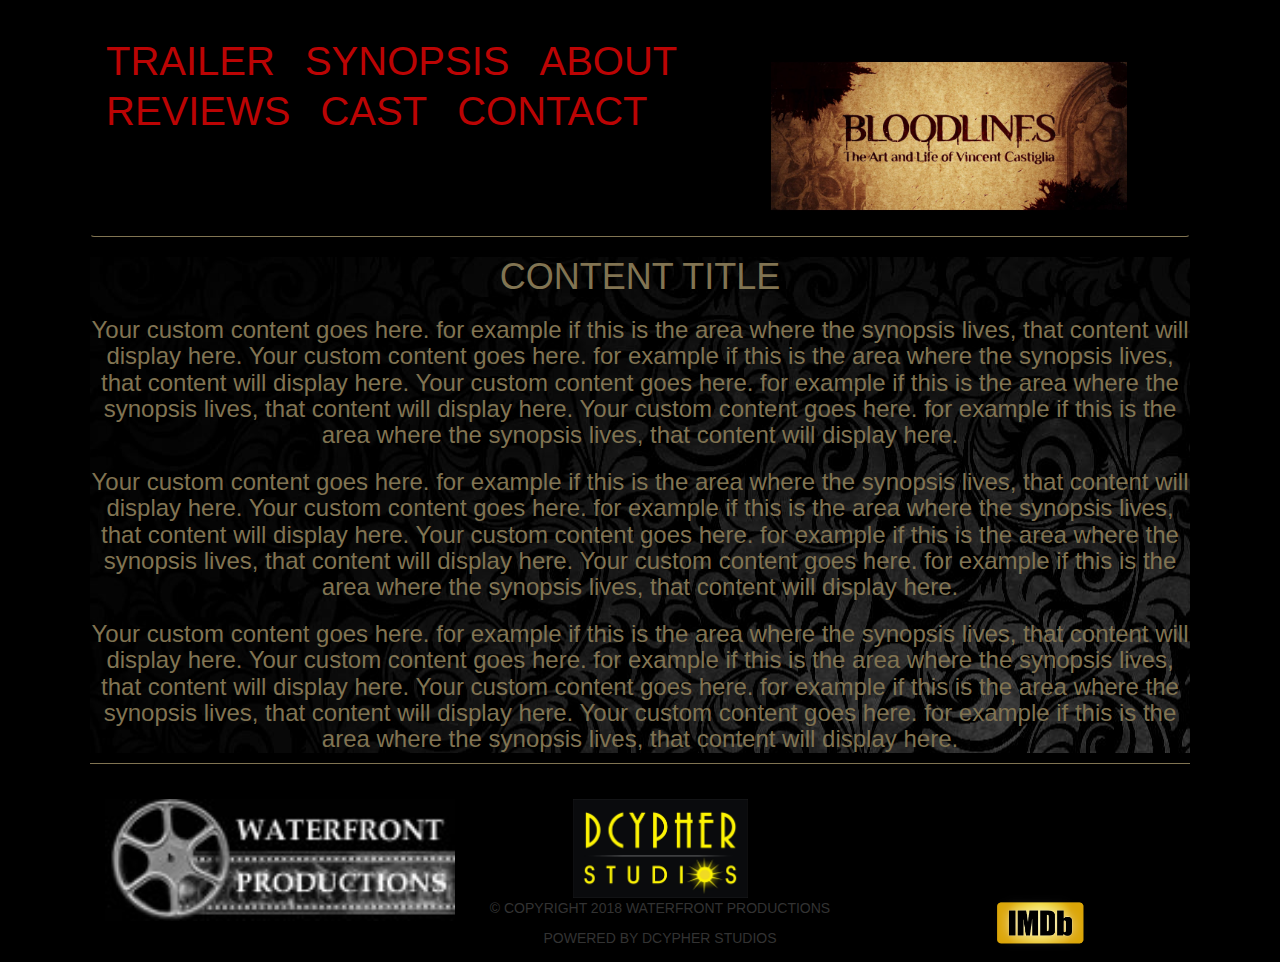
==== about.html @ 241875e5 "synopsis and trailer" ====
<!DOCTYPE html>
<html lang="en" dir="ltr">

<head>
  <meta charset="utf-8">
  <title>Bloodlines Documentary</title>
  <link rel="stylesheet" href="https://maxcdn.bootstrapcdn.com/bootstrap/3.3.7/css/bootstrap.min.css">
  <link rel="stylesheet" href="main.css">
</head>

<body>

  <div id="page-wrap">
    <nav class="navbar pad">
      <div class="row container">
          <div class="col-sm-7">
            <div class="row">
              <ul class="nav navbar-nav links navbar-left">
                <li><a href="trailer.html">TRAILER</a></li>
                <li><a href="synopsis.html">SYNOPSIS</a></li>
                <li><a href="about.html">ABOUT</a></li>
              </ul>
            </div>
            <div class="row">
              <ul class="nav navbar-nav links navbar-left">
                <li><a href="reviews.html">REVIEWS</a></li>
                <li><a href="cast.html">CAST</a></li>
                <li><a href="contact.html">CONTACT</a></li>
              </ul>
            </div>
          </div>
          <div class="col-sm-5">
            <div class="navbar-header">
              <a href="index.html"><img class="logo img-responsive" src="img/title.jpg"></img></a>
            </div>
          </div>
      </div>
    </nav>

    <main class="info text-center">
      <h1>CONTENT TITLE</h1>
      <h3>
        Your custom content goes here.  for example if this is the area where
        the synopsis lives, that content will display here. Your custom content goes here.  for example if this is the area where
        the synopsis lives, that content will display here. Your custom content goes here.  for example if this is the area where
        the synopsis lives, that content will display here. Your custom content goes here.  for example if this is the area where
        the synopsis lives, that content will display here.
      </h3>
      <h3>
        Your custom content goes here.  for example if this is the area where
        the synopsis lives, that content will display here. Your custom content goes here.  for example if this is the area where
        the synopsis lives, that content will display here. Your custom content goes here.  for example if this is the area where
        the synopsis lives, that content will display here. Your custom content goes here.  for example if this is the area where
        the synopsis lives, that content will display here.
      </h3>
      <h3>
        Your custom content goes here.  for example if this is the area where
        the synopsis lives, that content will display here. Your custom content goes here.  for example if this is the area where
        the synopsis lives, that content will display here. Your custom content goes here.  for example if this is the area where
        the synopsis lives, that content will display here. Your custom content goes here.  for example if this is the area where
        the synopsis lives, that content will display here.
      </h3>
    </main>

    <footer class="legal">
      <div class="row container">
        <div class="col-sm-4 text-center">
          <a href="http://www.johnborowski.com/"><img class="orgs2" src="img/wflogosmall.jpg"></img></a>
        </div>
        <div class="col-sm-4 text-center">
          <a href="https://dcypherstudios.com/"><img class="dLogo" src="img/Print.jpg" alt="dcypher logo"></a>
          <p>&copy; COPYRIGHT 2018 WATERFRONT PRODUCTIONS</p>
          <p>POWERED BY DCYPHER STUDIOS</p>
        </div>
        <div class="col-sm-4 text-center">
          <iframe src="https://www.facebook.com/plugins/like.php?href=https%3A%2F%2Fwww.facebook.com%2FBloodlines-The-Art-and-Life-of-Vincent-Castiglia-324895007719847%2F&width=450&layout=standard&action=like&size=small&show_faces=false&share=true&height=80&appId" width="450" height="80" style="border:none;overflow:hidden" scrolling="no" frameborder="0" allowTransparency="true"></iframe>
          <a href="http://www.imdb.com/title/tt4382792/?ref_=fn_al_tt_1"><img class="orgs" src="img/imdb.png" alt=""></a>
        </div>
      </div>
    </footer>
  </div>

  <script src="https://ajax.googleapis.com/ajax/libs/jquery/3.3.1/jquery.min.js"></script>
  <script src="https://maxcdn.bootstrapcdn.com/bootstrap/3.3.7/js/bootstrap.min.js"></script>
</body>

</html>
---- main.css ----
body {
  text-align: center;
  background-color: #000;
 }

#page-wrap {
  text-align: left;
  width: 1100px;
  margin: 0 auto;
}

.logo {
  width: 80%;
}

.dLogo {
  width: 50%;
}

.links {
  font-size: 40px;
}

a {
  color: #bb0404;
  text-decoration: none;
}

.pad {
  padding-top: 2.5em;
  border-bottom: 1px solid #817452;
}

.legal {
  padding-top: 2.5em;
  border-top: 1px solid #817452;
}

.orgs {
  width: 30%;
}

.orgs2 {
  width: 100%;
}

.info {
  background-image: url('img/wallpaper.jpg');
  color: #817452;
}

.center {
    display: block;
    margin-left: auto;
    margin-right: auto;
    width: 70%;
}

.celebs {
  text-decoration: none;
}

/* scrollbar css */
/* width */
::-webkit-scrollbar {
    width: 8px;
}

/* Track */
::-webkit-scrollbar-track {
    background: #000;
}

/* Handle */
::-webkit-scrollbar-thumb {
    background: #000;
}

/* Handle on hover */
::-webkit-scrollbar-thumb:hover {
    background: #817452;
}
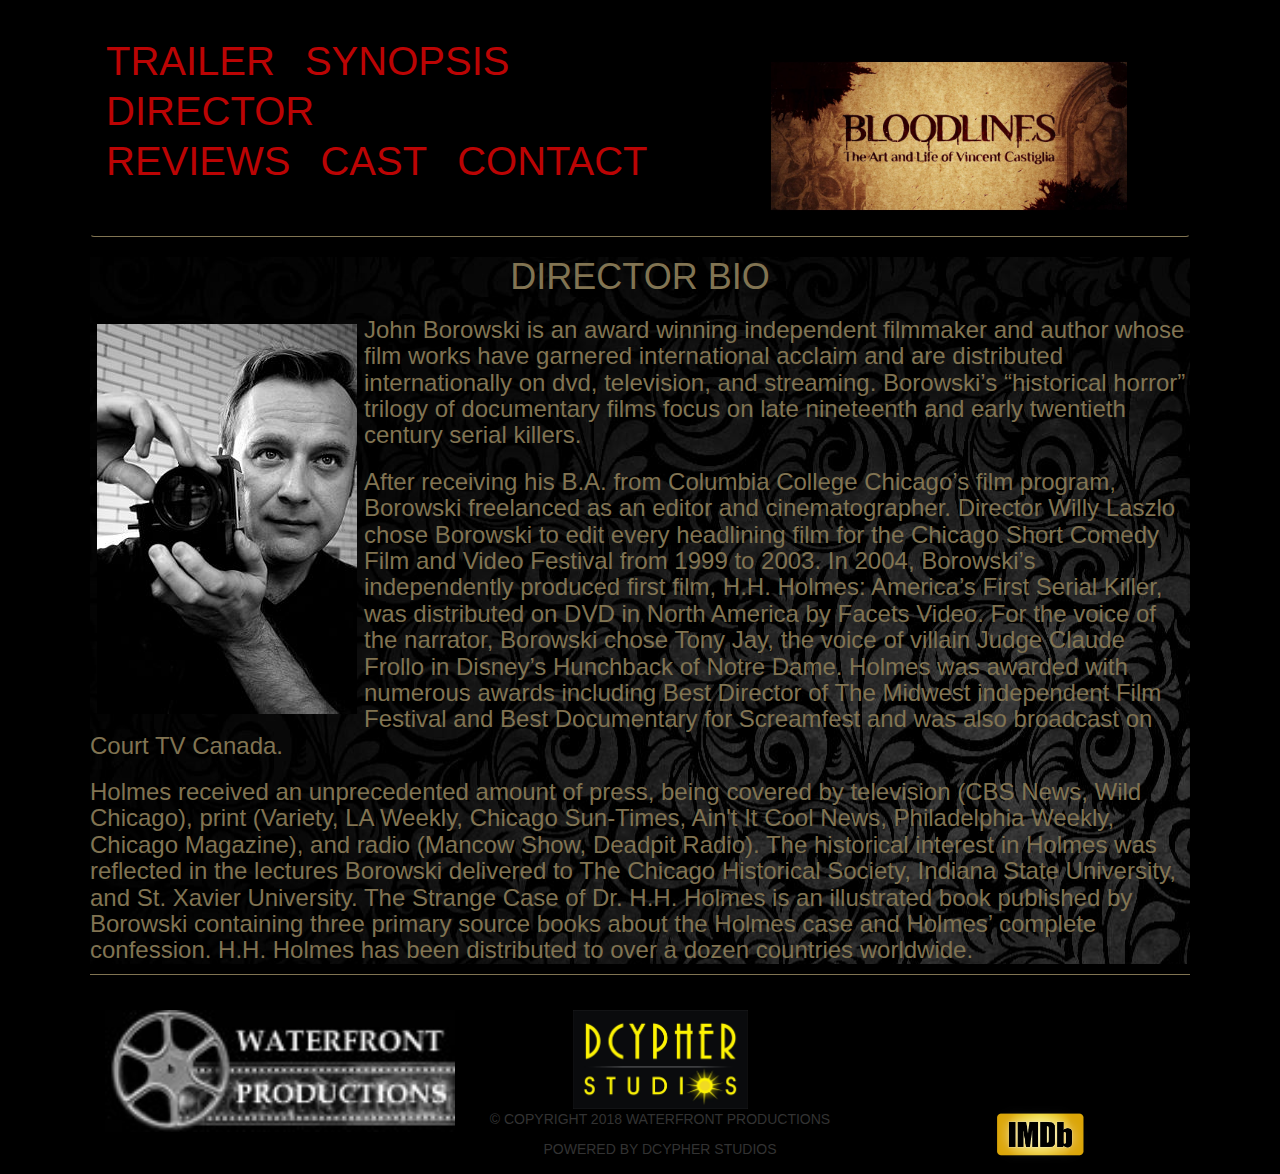
==== commit 94e90f3a: "director page, corrected nav bar" ====
--- a/about.html
+++ b/about.html
@@ -18,7 +18,7 @@
               <ul class="nav navbar-nav links navbar-left">
                 <li><a href="trailer.html">TRAILER</a></li>
                 <li><a href="synopsis.html">SYNOPSIS</a></li>
-                <li><a href="about.html">ABOUT</a></li>
+                <li><a href="about.html">DIRECTOR</a></li>
               </ul>
             </div>
             <div class="row">
@@ -37,29 +37,31 @@
       </div>
     </nav>
 
-    <main class="info text-center">
-      <h1>CONTENT TITLE</h1>
-      <h3>
-        Your custom content goes here.  for example if this is the area where
-        the synopsis lives, that content will display here. Your custom content goes here.  for example if this is the area where
-        the synopsis lives, that content will display here. Your custom content goes here.  for example if this is the area where
-        the synopsis lives, that content will display here. Your custom content goes here.  for example if this is the area where
-        the synopsis lives, that content will display here.
-      </h3>
-      <h3>
-        Your custom content goes here.  for example if this is the area where
-        the synopsis lives, that content will display here. Your custom content goes here.  for example if this is the area where
-        the synopsis lives, that content will display here. Your custom content goes here.  for example if this is the area where
-        the synopsis lives, that content will display here. Your custom content goes here.  for example if this is the area where
-        the synopsis lives, that content will display here.
-      </h3>
-      <h3>
-        Your custom content goes here.  for example if this is the area where
-        the synopsis lives, that content will display here. Your custom content goes here.  for example if this is the area where
-        the synopsis lives, that content will display here. Your custom content goes here.  for example if this is the area where
-        the synopsis lives, that content will display here. Your custom content goes here.  for example if this is the area where
-        the synopsis lives, that content will display here.
-      </h3>
+    <main class="info">
+      <h1 class="text-center">DIRECTOR BIO</h1>
+      <div class="">
+        <img class="wrap" src="img/headshot.jpg" alt="">
+        <h3>
+          John Borowski is an award winning independent filmmaker and author whose film works have garnered international acclaim and
+          are distributed internationally on dvd, television, and streaming. Borowski’s “historical horror” trilogy of documentary
+          films focus on late nineteenth and early twentieth century serial killers.
+        </h3>
+        <h3>
+          After receiving his B.A. from Columbia College Chicago’s film program, Borowski freelanced as an editor and cinematographer.
+          Director Willy Laszlo chose Borowski to edit every headlining film for the Chicago Short Comedy Film and Video Festival from
+          1999 to 2003. In 2004, Borowski’s independently produced first film, H.H. Holmes: America’s First Serial Killer, was
+          distributed on DVD in North America by Facets Video. For the voice of the narrator, Borowski chose Tony Jay, the voice of villain
+          Judge Claude Frollo in Disney’s Hunchback of Notre Dame. Holmes was awarded with numerous awards including Best Director of
+          The Midwest independent Film Festival and Best Documentary for Screamfest and was also broadcast on Court TV Canada.
+        </h3>
+        <h3>
+          Holmes received an unprecedented amount of press, being covered by television (CBS News, Wild Chicago), print (Variety, LA Weekly,
+          Chicago Sun-Times, Ain't It Cool News, Philadelphia Weekly, Chicago Magazine), and radio (Mancow Show, Deadpit Radio). The historical
+          interest in Holmes was reflected in the lectures Borowski delivered to The Chicago Historical Society, Indiana State University, and
+          St. Xavier University. The Strange Case of Dr. H.H. Holmes is an illustrated book published by Borowski containing three primary
+          source books about the Holmes case and Holmes’ complete confession. H.H. Holmes has been distributed to over a dozen countries worldwide.
+        </h3>
+      </div>
     </main>
 
     <footer class="legal">
--- a/main.css
+++ b/main.css
@@ -56,6 +56,11 @@
     width: 70%;
 }
 
+img.wrap {
+  padding: .5em;
+  float: left;
+}
+
 .celebs {
   text-decoration: none;
 }
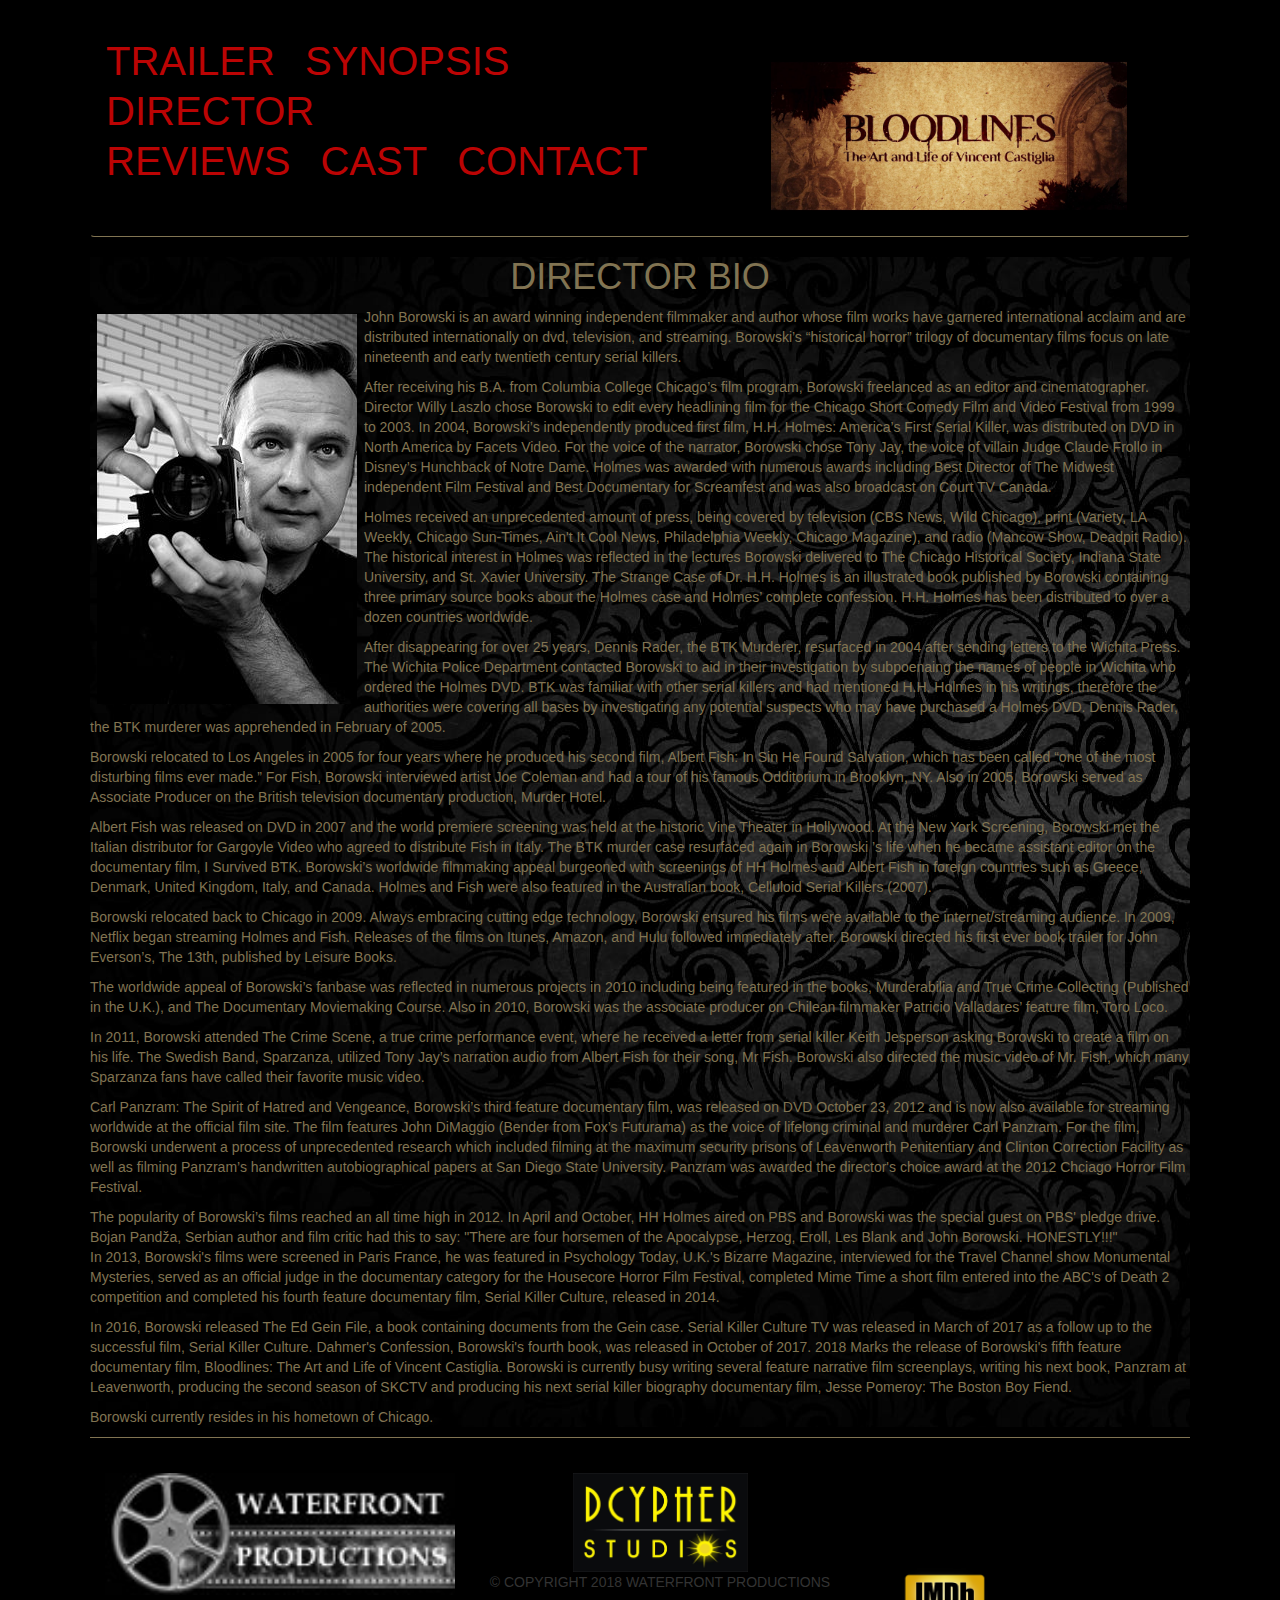
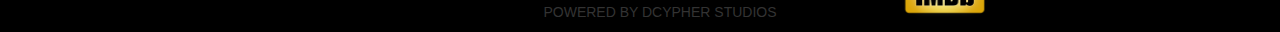
==== commit cd3cf52f: "director page, footer corrections" ====
--- a/about.html
+++ b/about.html
@@ -41,26 +41,79 @@
       <h1 class="text-center">DIRECTOR BIO</h1>
       <div class="">
         <img class="wrap" src="img/headshot.jpg" alt="">
-        <h3>
+        <p>
           John Borowski is an award winning independent filmmaker and author whose film works have garnered international acclaim and
           are distributed internationally on dvd, television, and streaming. Borowski’s “historical horror” trilogy of documentary
           films focus on late nineteenth and early twentieth century serial killers.
-        </h3>
-        <h3>
+        </p>
+        <p>
           After receiving his B.A. from Columbia College Chicago’s film program, Borowski freelanced as an editor and cinematographer.
           Director Willy Laszlo chose Borowski to edit every headlining film for the Chicago Short Comedy Film and Video Festival from
           1999 to 2003. In 2004, Borowski’s independently produced first film, H.H. Holmes: America’s First Serial Killer, was
           distributed on DVD in North America by Facets Video. For the voice of the narrator, Borowski chose Tony Jay, the voice of villain
           Judge Claude Frollo in Disney’s Hunchback of Notre Dame. Holmes was awarded with numerous awards including Best Director of
           The Midwest independent Film Festival and Best Documentary for Screamfest and was also broadcast on Court TV Canada.
-        </h3>
-        <h3>
+        </p>
+        <p>
           Holmes received an unprecedented amount of press, being covered by television (CBS News, Wild Chicago), print (Variety, LA Weekly,
           Chicago Sun-Times, Ain't It Cool News, Philadelphia Weekly, Chicago Magazine), and radio (Mancow Show, Deadpit Radio). The historical
           interest in Holmes was reflected in the lectures Borowski delivered to The Chicago Historical Society, Indiana State University, and
           St. Xavier University. The Strange Case of Dr. H.H. Holmes is an illustrated book published by Borowski containing three primary
           source books about the Holmes case and Holmes’ complete confession. H.H. Holmes has been distributed to over a dozen countries worldwide.
-        </h3>
+        </p>
+        <p>
+          After disappearing for over 25 years, Dennis Rader, the BTK Murderer, resurfaced in 2004 after sending letters to the Wichita Press.
+          The Wichita Police Department contacted Borowski to aid in their investigation by subpoenaing the names of people in Wichita who ordered
+          the Holmes DVD. BTK was familiar with other serial killers and had mentioned H.H. Holmes in his writings, therefore the authorities were
+          covering all bases by investigating any potential suspects who may have purchased a Holmes DVD. Dennis Rader, the BTK murderer was
+          apprehended in February of 2005.
+        </p>
+        <p>
+          Borowski relocated to Los Angeles in 2005 for four years where he produced his second film, Albert Fish: In Sin He Found Salvation,
+          which has been called “one of the most disturbing films ever made.” For Fish, Borowski interviewed artist Joe Coleman and had a tour
+          of his famous Odditorium in Brooklyn, NY. Also in 2005, Borowski served as Associate Producer on the British television documentary production, Murder Hotel.
+        </p>
+        <p>
+          Albert Fish was released on DVD in 2007 and the world premiere screening was held at the historic Vine Theater in Hollywood. At the New York Screening,
+          Borowski met the Italian distributor for Gargoyle Video who agreed to distribute Fish in Italy. The BTK murder case resurfaced again in Borowski ’s life
+          when he became assistant editor on the documentary film, I Survived BTK. Borowski’s worldwide filmmaking appeal burgeoned with screenings of HH Holmes and
+          Albert Fish in foreign countries such as Greece, Denmark, United Kingdom, Italy, and Canada. Holmes and Fish were also featured in the Australian book, Celluloid Serial Killers (2007).
+        </p>
+        <p>
+          Borowski relocated back to Chicago in 2009. Always embracing cutting edge technology, Borowski ensured his films were available to the internet/streaming
+          audience. In 2009, Netflix began streaming Holmes and Fish. Releases of the films on Itunes, Amazon, and Hulu followed immediately after. Borowski directed
+          his first ever book trailer for John Everson’s, The 13th, published by Leisure Books.
+        </p>
+        <p>
+          The worldwide appeal of Borowski’s fanbase was reflected in numerous projects in 2010 including being featured in the books, Murderabilia and True Crime Collecting
+          (Published in the U.K.), and The Documentary Moviemaking Course. Also in 2010, Borowski was the associate producer on Chilean filmmaker Patricio Valladares’ feature film, Toro Loco.
+        </p>
+        <p>
+          In 2011, Borowski attended The Crime Scene, a true crime performance event, where he received a letter from serial killer Keith Jesperson asking Borowski to create a film on his life.
+          The Swedish Band, Sparzanza, utilized Tony Jay’s narration audio from Albert Fish for their song, Mr Fish. Borowski also directed the music video of Mr. Fish, which many Sparzanza
+          fans have called their favorite music video.
+        </p>
+        <p>
+          Carl Panzram: The Spirit of Hatred and Vengeance, Borowski’s third feature documentary film, was released on DVD October 23, 2012 and is now also available for streaming worldwide at the
+          official film site. The film features John DiMaggio (Bender from Fox’s Futurama) as the voice of lifelong criminal and murderer Carl Panzram. For the film, Borowski underwent a process of
+          unprecedented research which included filming at the maximum security prisons of Leavenworth Penitentiary and Clinton Correction Facility as well as filming Panzram’s handwritten
+          autobiographical papers at San Diego State University. Panzram was awarded the director's choice award at the 2012 Chciago Horror Film Festival.
+        </p>
+        <p>
+          The popularity of Borowski’s films reached an all time high in 2012. In April and October, HH Holmes aired on PBS and Borowski was the special guest on PBS' pledge drive. Bojan Pandža,
+          Serbian author and film critic had this to say: "There are four horsemen of the Apocalypse, Herzog, Eroll, Les Blank and John  Borowski. HONESTLY!!!"
+          <br>
+          In 2013, Borowski's films were screened in Paris France, he was featured in Psychology Today, U.K.'s Bizarre Magazine, interviewed for the Travel Channel show Monumental Mysteries,
+          served as an official judge in the documentary category for the Housecore Horror Film Festival, completed Mime Time a short film entered into the ABC's of Death 2 competition and
+          completed his fourth feature documentary film, Serial Killer Culture, released in 2014.
+        </p>
+        <p>
+          In 2016, Borowski released The Ed Gein File, a book containing documents from the Gein case. Serial Killer Culture TV was released in March of 2017 as a follow up to the successful film,
+          Serial Killer Culture. Dahmer's Confession, Borowski's fourth book, was released in October of 2017. 2018 Marks the release of Borowski's fifth feature documentary film, Bloodlines: The Art
+          and Life of Vincent Castiglia. Borowski is currently busy writing several feature narrative film screenplays, writing his next book, Panzram at Leavenworth, producing the second season of
+          SKCTV and producing his next serial killer biography documentary film, Jesse Pomeroy: The Boston Boy Fiend.
+        </p>
+        <p>Borowski currently resides in his hometown of Chicago.</p>
       </div>
     </main>
 
@@ -75,8 +128,17 @@
           <p>POWERED BY DCYPHER STUDIOS</p>
         </div>
         <div class="col-sm-4 text-center">
-          <iframe src="https://www.facebook.com/plugins/like.php?href=https%3A%2F%2Fwww.facebook.com%2FBloodlines-The-Art-and-Life-of-Vincent-Castiglia-324895007719847%2F&width=450&layout=standard&action=like&size=small&show_faces=false&share=true&height=80&appId" width="450" height="80" style="border:none;overflow:hidden" scrolling="no" frameborder="0" allowTransparency="true"></iframe>
-          <a href="http://www.imdb.com/title/tt4382792/?ref_=fn_al_tt_1"><img class="orgs" src="img/imdb.png" alt=""></a>
+          <div class="row">
+            <iframe src="https://www.facebook.com/plugins/like.php?href=https%3A%2F%2Fwww.facebook.com%2FBloodlines-The-Art-and-Life-of-Vincent-Castiglia-324895007719847%2F&width=450&layout=standard&action=like&size=small&show_faces=false&share=true&height=80&appId" width="450" height="80" style="border:none;overflow:hidden" scrolling="no" frameborder="0" allowTransparency="true"></iframe>
+          </div>
+          <div class="row">
+            <div class="col-sm-6">
+              <a href="http://www.imdb.com/title/tt4382792/?ref_=fn_al_tt_1"><img class="orgs" src="img/imdb.png" alt=""></a>
+            </div>
+            <div class="col-sm-6">
+              <a href="#"><img class="" src="" alt=""></a>
+            </div>
+          </div>
         </div>
       </div>
     </footer>
--- a/main.css
+++ b/main.css
@@ -37,7 +37,7 @@
 }
 
 .orgs {
-  width: 30%;
+  width: 60%;
 }
 
 .orgs2 {
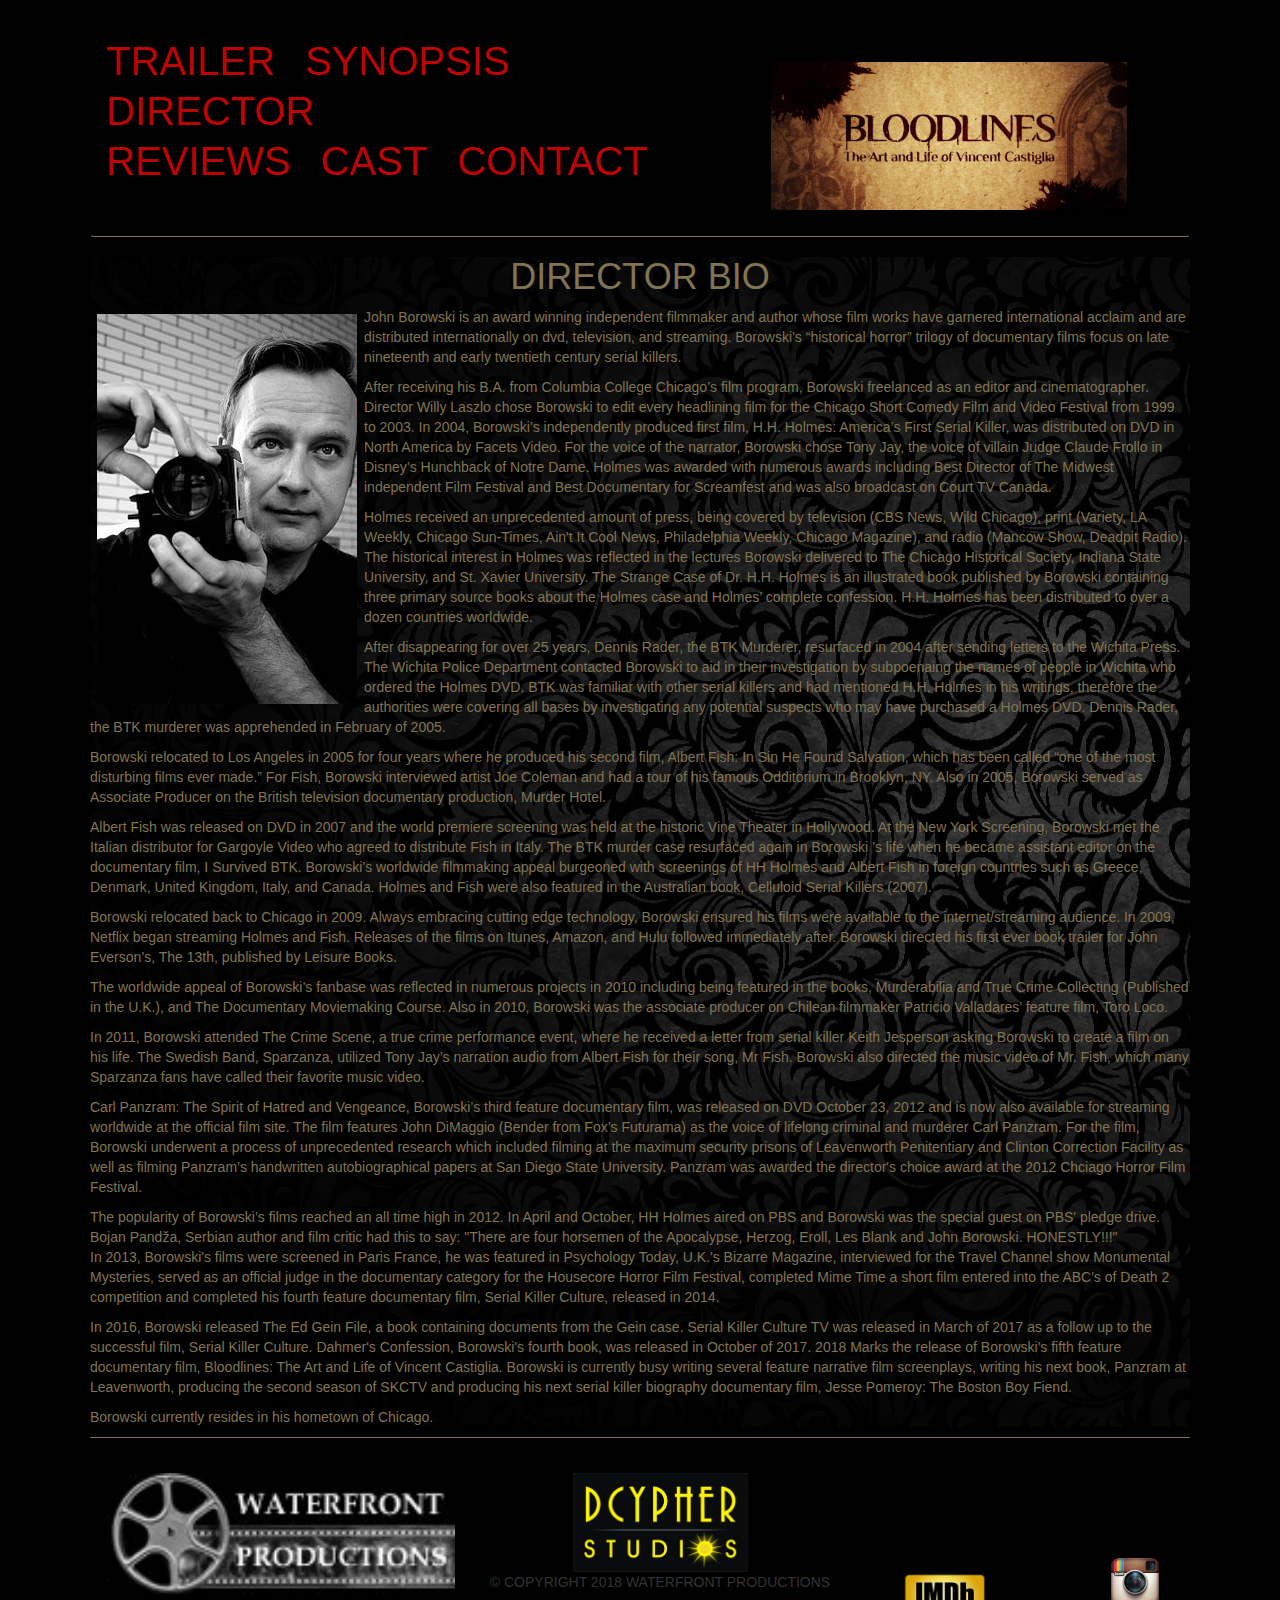
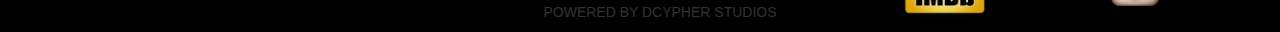
==== commit 60fbee37: "corrected all footers" ====
--- a/about.html
+++ b/about.html
@@ -136,7 +136,7 @@
               <a href="http://www.imdb.com/title/tt4382792/?ref_=fn_al_tt_1"><img class="orgs" src="img/imdb.png" alt=""></a>
             </div>
             <div class="col-sm-6">
-              <a href="#"><img class="" src="" alt=""></a>
+              <a href="https://www.instagram.com/johnborowskifilmmaker/?hl=en"><img class="ig" src="img/igLogo.png" alt="instagram"></a>
             </div>
           </div>
         </div>
--- a/main.css
+++ b/main.css
@@ -44,6 +44,10 @@
   width: 100%;
 }
 
+.ig{
+  width: 30%;
+}
+
 .info {
   background-image: url('img/wallpaper.jpg');
   color: #817452;
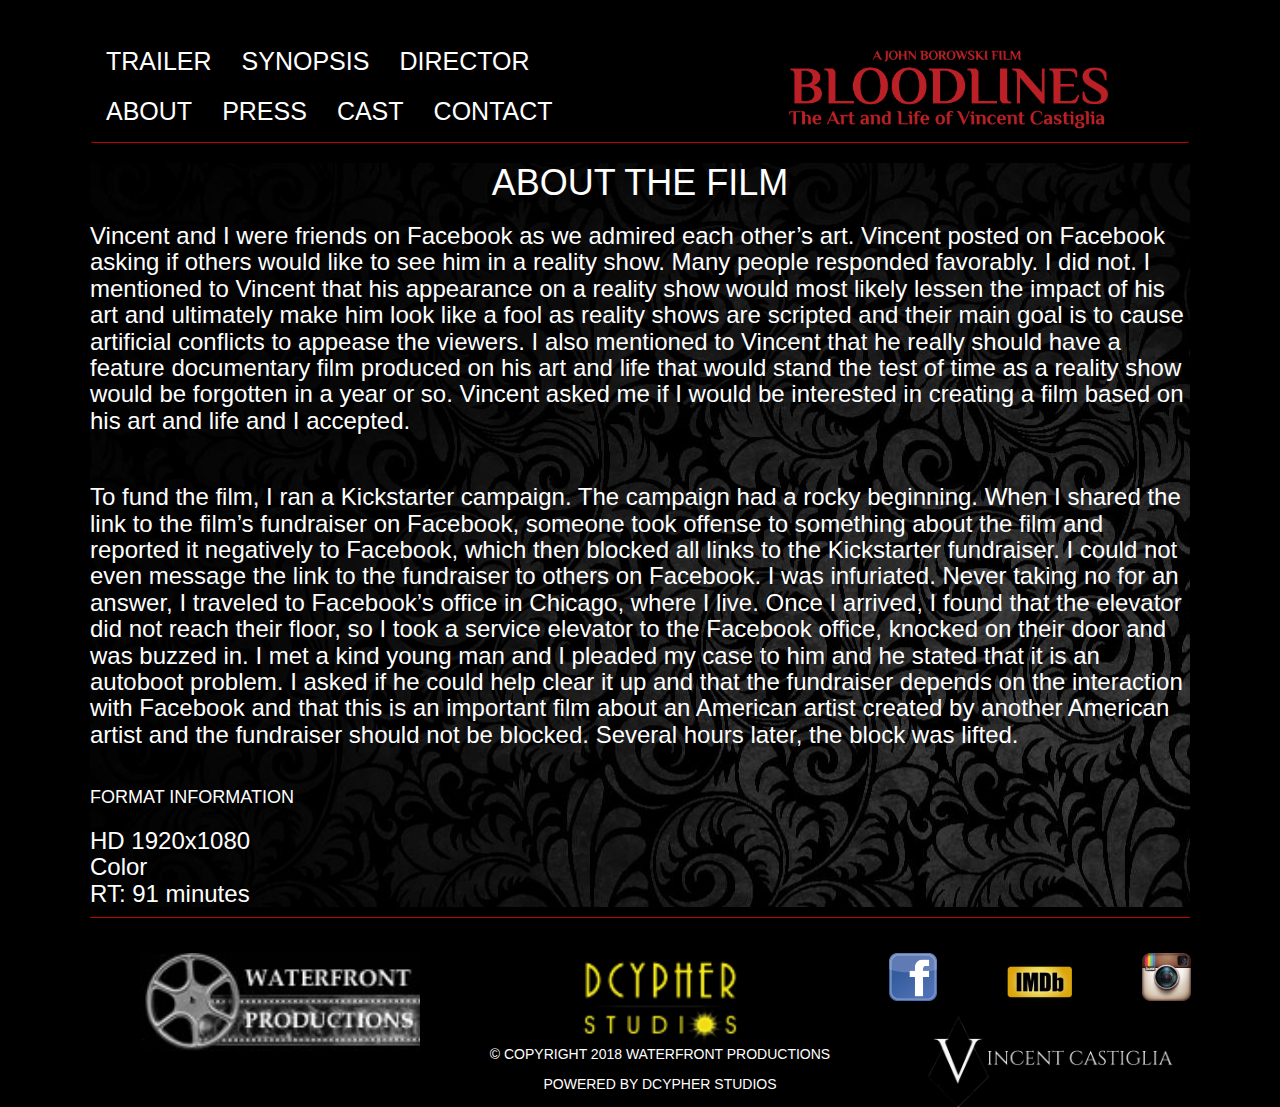
==== commit 53a384a8: "contact and about" ====
--- a/about.html
+++ b/about.html
@@ -18,12 +18,13 @@
               <ul class="nav navbar-nav links navbar-left">
                 <li><a href="trailer.html">TRAILER</a></li>
                 <li><a href="synopsis.html">SYNOPSIS</a></li>
-                <li><a href="about.html">DIRECTOR</a></li>
+                <li><a href="director.html">DIRECTOR</a></li>
               </ul>
             </div>
             <div class="row">
               <ul class="nav navbar-nav links navbar-left">
-                <li><a href="reviews.html">REVIEWS</a></li>
+                <li><a href="about.html">ABOUT</a></li>
+                <li><a href="press.html">PRESS</a></li>
                 <li><a href="cast.html">CAST</a></li>
                 <li><a href="contact.html">CONTACT</a></li>
               </ul>
@@ -31,113 +32,70 @@
           </div>
           <div class="col-sm-5">
             <div class="navbar-header">
-              <a href="index.html"><img class="logo img-responsive" src="img/title.jpg"></img></a>
+              <a href="index.html"><img class="logo img-responsive" src="img/webLogo.png"></img></a>
             </div>
           </div>
       </div>
     </nav>
 
     <main class="info">
-      <h1 class="text-center">DIRECTOR BIO</h1>
-      <div class="">
-        <img class="wrap" src="img/headshot.jpg" alt="">
-        <p>
-          John Borowski is an award winning independent filmmaker and author whose film works have garnered international acclaim and
-          are distributed internationally on dvd, television, and streaming. Borowski’s “historical horror” trilogy of documentary
-          films focus on late nineteenth and early twentieth century serial killers.
-        </p>
-        <p>
-          After receiving his B.A. from Columbia College Chicago’s film program, Borowski freelanced as an editor and cinematographer.
-          Director Willy Laszlo chose Borowski to edit every headlining film for the Chicago Short Comedy Film and Video Festival from
-          1999 to 2003. In 2004, Borowski’s independently produced first film, H.H. Holmes: America’s First Serial Killer, was
-          distributed on DVD in North America by Facets Video. For the voice of the narrator, Borowski chose Tony Jay, the voice of villain
-          Judge Claude Frollo in Disney’s Hunchback of Notre Dame. Holmes was awarded with numerous awards including Best Director of
-          The Midwest independent Film Festival and Best Documentary for Screamfest and was also broadcast on Court TV Canada.
-        </p>
-        <p>
-          Holmes received an unprecedented amount of press, being covered by television (CBS News, Wild Chicago), print (Variety, LA Weekly,
-          Chicago Sun-Times, Ain't It Cool News, Philadelphia Weekly, Chicago Magazine), and radio (Mancow Show, Deadpit Radio). The historical
-          interest in Holmes was reflected in the lectures Borowski delivered to The Chicago Historical Society, Indiana State University, and
-          St. Xavier University. The Strange Case of Dr. H.H. Holmes is an illustrated book published by Borowski containing three primary
-          source books about the Holmes case and Holmes’ complete confession. H.H. Holmes has been distributed to over a dozen countries worldwide.
-        </p>
-        <p>
-          After disappearing for over 25 years, Dennis Rader, the BTK Murderer, resurfaced in 2004 after sending letters to the Wichita Press.
-          The Wichita Police Department contacted Borowski to aid in their investigation by subpoenaing the names of people in Wichita who ordered
-          the Holmes DVD. BTK was familiar with other serial killers and had mentioned H.H. Holmes in his writings, therefore the authorities were
-          covering all bases by investigating any potential suspects who may have purchased a Holmes DVD. Dennis Rader, the BTK murderer was
-          apprehended in February of 2005.
-        </p>
-        <p>
-          Borowski relocated to Los Angeles in 2005 for four years where he produced his second film, Albert Fish: In Sin He Found Salvation,
-          which has been called “one of the most disturbing films ever made.” For Fish, Borowski interviewed artist Joe Coleman and had a tour
-          of his famous Odditorium in Brooklyn, NY. Also in 2005, Borowski served as Associate Producer on the British television documentary production, Murder Hotel.
-        </p>
-        <p>
-          Albert Fish was released on DVD in 2007 and the world premiere screening was held at the historic Vine Theater in Hollywood. At the New York Screening,
-          Borowski met the Italian distributor for Gargoyle Video who agreed to distribute Fish in Italy. The BTK murder case resurfaced again in Borowski ’s life
-          when he became assistant editor on the documentary film, I Survived BTK. Borowski’s worldwide filmmaking appeal burgeoned with screenings of HH Holmes and
-          Albert Fish in foreign countries such as Greece, Denmark, United Kingdom, Italy, and Canada. Holmes and Fish were also featured in the Australian book, Celluloid Serial Killers (2007).
-        </p>
-        <p>
-          Borowski relocated back to Chicago in 2009. Always embracing cutting edge technology, Borowski ensured his films were available to the internet/streaming
-          audience. In 2009, Netflix began streaming Holmes and Fish. Releases of the films on Itunes, Amazon, and Hulu followed immediately after. Borowski directed
-          his first ever book trailer for John Everson’s, The 13th, published by Leisure Books.
-        </p>
-        <p>
-          The worldwide appeal of Borowski’s fanbase was reflected in numerous projects in 2010 including being featured in the books, Murderabilia and True Crime Collecting
-          (Published in the U.K.), and The Documentary Moviemaking Course. Also in 2010, Borowski was the associate producer on Chilean filmmaker Patricio Valladares’ feature film, Toro Loco.
-        </p>
-        <p>
-          In 2011, Borowski attended The Crime Scene, a true crime performance event, where he received a letter from serial killer Keith Jesperson asking Borowski to create a film on his life.
-          The Swedish Band, Sparzanza, utilized Tony Jay’s narration audio from Albert Fish for their song, Mr Fish. Borowski also directed the music video of Mr. Fish, which many Sparzanza
-          fans have called their favorite music video.
-        </p>
-        <p>
-          Carl Panzram: The Spirit of Hatred and Vengeance, Borowski’s third feature documentary film, was released on DVD October 23, 2012 and is now also available for streaming worldwide at the
-          official film site. The film features John DiMaggio (Bender from Fox’s Futurama) as the voice of lifelong criminal and murderer Carl Panzram. For the film, Borowski underwent a process of
-          unprecedented research which included filming at the maximum security prisons of Leavenworth Penitentiary and Clinton Correction Facility as well as filming Panzram’s handwritten
-          autobiographical papers at San Diego State University. Panzram was awarded the director's choice award at the 2012 Chciago Horror Film Festival.
-        </p>
-        <p>
-          The popularity of Borowski’s films reached an all time high in 2012. In April and October, HH Holmes aired on PBS and Borowski was the special guest on PBS' pledge drive. Bojan Pandža,
-          Serbian author and film critic had this to say: "There are four horsemen of the Apocalypse, Herzog, Eroll, Les Blank and John  Borowski. HONESTLY!!!"
-          <br>
-          In 2013, Borowski's films were screened in Paris France, he was featured in Psychology Today, U.K.'s Bizarre Magazine, interviewed for the Travel Channel show Monumental Mysteries,
-          served as an official judge in the documentary category for the Housecore Horror Film Festival, completed Mime Time a short film entered into the ABC's of Death 2 competition and
-          completed his fourth feature documentary film, Serial Killer Culture, released in 2014.
-        </p>
-        <p>
-          In 2016, Borowski released The Ed Gein File, a book containing documents from the Gein case. Serial Killer Culture TV was released in March of 2017 as a follow up to the successful film,
-          Serial Killer Culture. Dahmer's Confession, Borowski's fourth book, was released in October of 2017. 2018 Marks the release of Borowski's fifth feature documentary film, Bloodlines: The Art
-          and Life of Vincent Castiglia. Borowski is currently busy writing several feature narrative film screenplays, writing his next book, Panzram at Leavenworth, producing the second season of
-          SKCTV and producing his next serial killer biography documentary film, Jesse Pomeroy: The Boston Boy Fiend.
-        </p>
-        <p>Borowski currently resides in his hometown of Chicago.</p>
-      </div>
+      <h1 class="text-center">ABOUT THE FILM</h1>
+      <h3>
+        Vincent and I were friends on Facebook as we admired each other’s art. Vincent posted on Facebook asking if others would
+        like to see him in a reality show. Many people responded favorably. I did not. I mentioned to Vincent that his appearance
+        on a reality show would most likely lessen the impact of his art and ultimately make him look like a fool as reality shows
+        are scripted and their main goal is to cause artificial conflicts to appease the viewers. I also mentioned to Vincent that
+        he really should have a feature documentary film produced on his art and life that would stand the test of time as a
+        reality show would be forgotten in a year or so. Vincent asked me if I would be interested in creating a film based on his
+        art and life and I accepted.
+      </h3>
+      <br>
+      <h3>
+        To fund the film, I ran a Kickstarter campaign. The campaign had a rocky beginning. When I shared the link to the film’s
+        fundraiser on Facebook, someone took offense to something about the film and reported it negatively to Facebook, which
+        then blocked all links to the Kickstarter fundraiser. I could not even message the link to the fundraiser to others on
+        Facebook. I was infuriated. Never taking no for an answer, I traveled to Facebook’s office in Chicago, where I live.
+        Once I arrived, I found that the elevator did not reach their floor, so I took a service elevator to the Facebook office,
+        knocked on their door and was buzzed in. I met a kind young man and I pleaded my case to him and he stated that it is an
+        autoboot problem. I asked if he could help clear it up and that the fundraiser depends on the interaction with Facebook
+        and that this is an important film about an American artist created by another American artist and the fundraiser should
+        not be blocked. Several hours later, the block was lifted.
+      </h3>
+      <br>
+      <h4>FORMAT INFORMATION</h4>
+      <h3>
+        HD 1920x1080
+        <br>
+        Color
+        <br>
+        RT: 91 minutes
+      </h3>
     </main>
 
     <footer class="legal">
       <div class="row container">
         <div class="col-sm-4 text-center">
-          <a href="http://www.johnborowski.com/"><img class="orgs2" src="img/wflogosmall.jpg"></img></a>
+          <a target="_blank" href="http://www.johnborowski.com/"><img class="orgs2" src="img/wflogosmall.jpg"></img></a>
         </div>
         <div class="col-sm-4 text-center">
-          <a href="https://dcypherstudios.com/"><img class="dLogo" src="img/Print.jpg" alt="dcypher logo"></a>
+          <a target="_blank" href="https://dcypherstudios.com/"><img class="dLogo" src="img/transparent.png" alt="dcypher logo"></a>
           <p>&copy; COPYRIGHT 2018 WATERFRONT PRODUCTIONS</p>
           <p>POWERED BY DCYPHER STUDIOS</p>
         </div>
         <div class="col-sm-4 text-center">
           <div class="row">
-            <iframe src="https://www.facebook.com/plugins/like.php?href=https%3A%2F%2Fwww.facebook.com%2FBloodlines-The-Art-and-Life-of-Vincent-Castiglia-324895007719847%2F&width=450&layout=standard&action=like&size=small&show_faces=false&share=true&height=80&appId" width="450" height="80" style="border:none;overflow:hidden" scrolling="no" frameborder="0" allowTransparency="true"></iframe>
+            <div class="col-sm-4">
+              <a target="_blank" href="https://www.facebook.com/Bloodlines-The-Art-and-Life-of-Vincent-Castiglia-324895007719847/"><img class="fb" src="img/fbLogo.png" alt="facebook"></a>
+            </div>
+            <div class="col-sm-4">
+              <a target="_blank" href="http://www.imdb.com/title/tt4382792/?ref_=fn_al_tt_1"><img class="imdb" src="img/imdb.png" alt="imdb"></a>
+            </div>
+            <div class="col-sm-4">
+              <a target="_blank" href="https://www.instagram.com/johnborowskifilmmaker/?hl=en"><img class="ig" src="img/igLogo.png" alt="instagram"></a>
+            </div>
           </div>
           <div class="row">
-            <div class="col-sm-6">
-              <a href="http://www.imdb.com/title/tt4382792/?ref_=fn_al_tt_1"><img class="orgs" src="img/imdb.png" alt=""></a>
-            </div>
-            <div class="col-sm-6">
-              <a href="https://www.instagram.com/johnborowskifilmmaker/?hl=en"><img class="ig" src="img/igLogo.png" alt="instagram"></a>
-            </div>
+            <a target="_blank" href="http://vincentcastiglia.com/"><img class="vc" src="img/vc_logo.png" alt="vincent castiglia"></a>
           </div>
         </div>
       </div>
--- a/main.css
+++ b/main.css
@@ -1,6 +1,8 @@
 body {
   text-align: center;
   background-color: #000;
+  font-family: Helvetica, Sans-Serif;
+  color: #fff;
  }
 
 #page-wrap {
@@ -18,50 +20,61 @@
 }
 
 .links {
-  font-size: 40px;
+  font-size: 25px;
 }
 
 a {
+  color: #fff;
+  text-decoration: none;
+}
+
+a:hover {
   color: #bb0404;
-  text-decoration: none;
 }
 
 .pad {
   padding-top: 2.5em;
-  border-bottom: 1px solid #817452;
+  border-bottom: 1px solid #bb0404;
 }
 
 .legal {
   padding-top: 2.5em;
-  border-top: 1px solid #817452;
+  border-top: 1px solid #bb0404;
 }
 
-.orgs {
-  width: 60%;
+.imdb {
+  width: 80%;
 }
 
 .orgs2 {
-  width: 100%;
+  width: 80%;
 }
 
 .ig{
-  width: 30%;
+  width: 50%;
+}
+
+.fb{
+  width: 50%;
+}
+
+.vc {
+  width: 70%;
 }
 
 .info {
   background-image: url('img/wallpaper.jpg');
-  color: #817452;
 }
 
 .center {
     display: block;
     margin-left: auto;
     margin-right: auto;
-    width: 70%;
+    width: 100%;
 }
 
 img.wrap {
-  padding: .5em;
+  padding: 2em;
   float: left;
 }
 
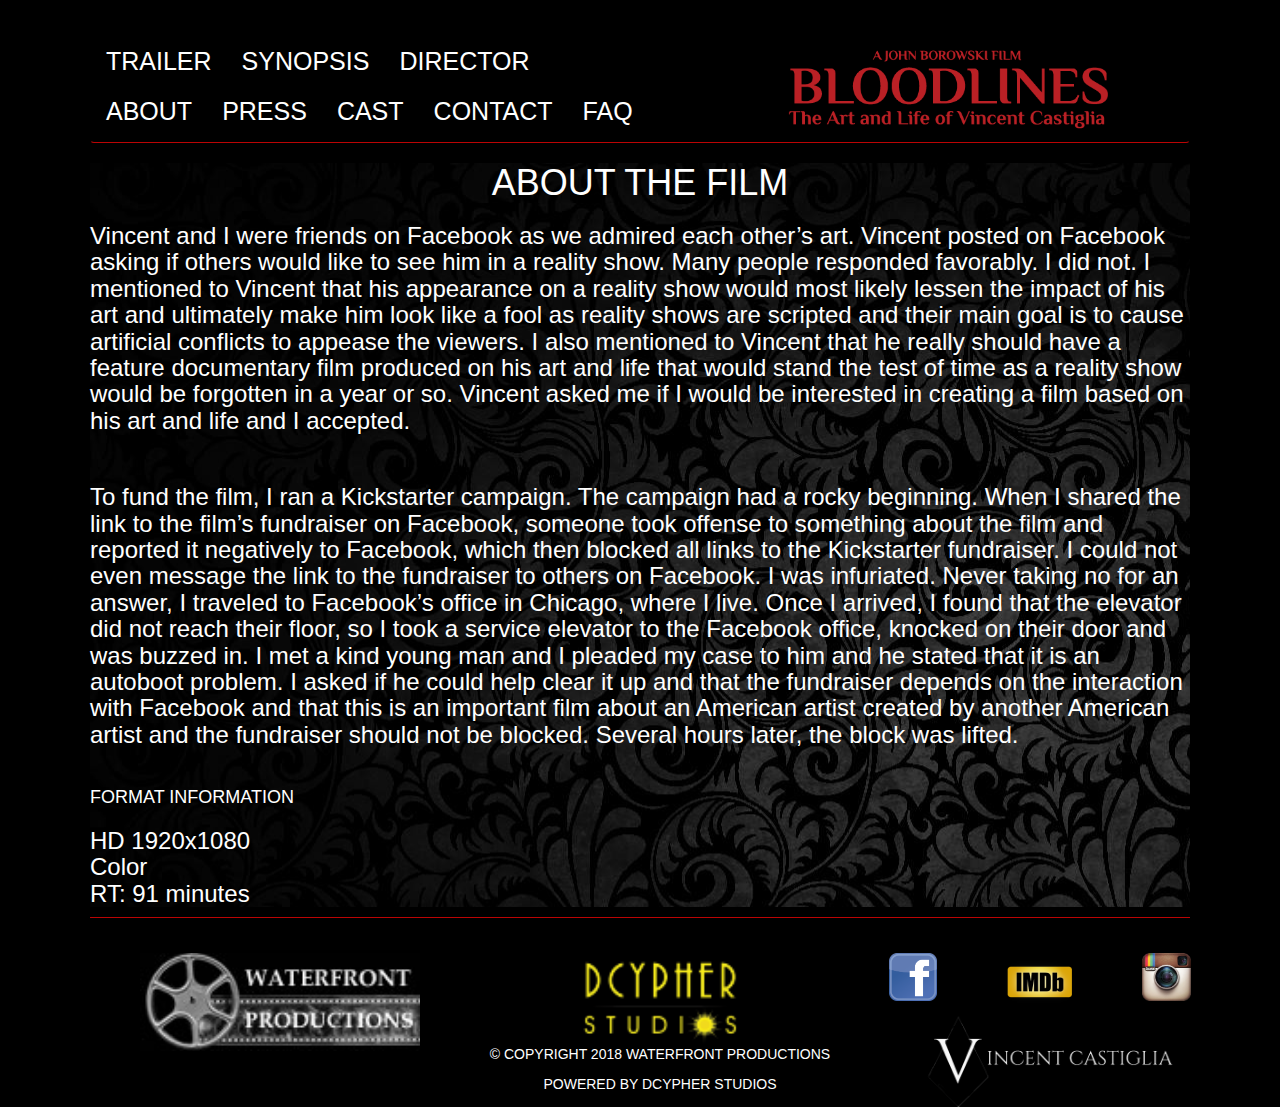
==== commit 3ec32d35: "faq" ====
--- a/about.html
+++ b/about.html
@@ -27,6 +27,7 @@
                 <li><a href="press.html">PRESS</a></li>
                 <li><a href="cast.html">CAST</a></li>
                 <li><a href="contact.html">CONTACT</a></li>
+                <li><a href="faq.html">FAQ</li>
               </ul>
             </div>
           </div>
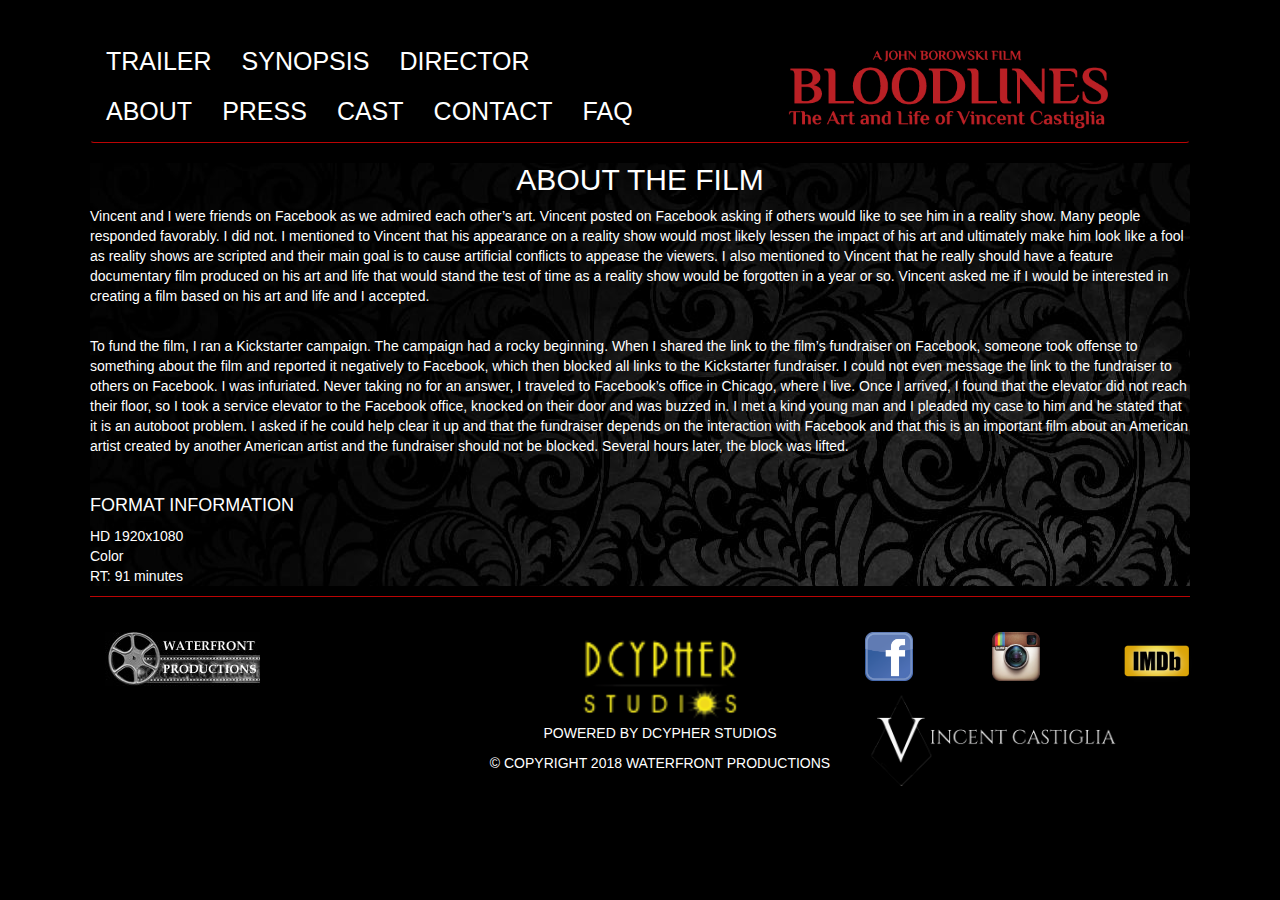
==== commit ab8b2b1b: "tweaks" ====
--- a/about.html
+++ b/about.html
@@ -15,7 +15,7 @@
       <div class="row container">
           <div class="col-sm-7">
             <div class="row">
-              <ul class="nav navbar-nav links navbar-left">
+              <ul class="nav navbar-nav links pull-left">
                 <li><a href="trailer.html">TRAILER</a></li>
                 <li><a href="synopsis.html">SYNOPSIS</a></li>
                 <li><a href="director.html">DIRECTOR</a></li>
@@ -40,8 +40,8 @@
     </nav>
 
     <main class="info">
-      <h1 class="text-center">ABOUT THE FILM</h1>
-      <h3>
+      <h2 class="text-center">ABOUT THE FILM</h2>
+      <p>
         Vincent and I were friends on Facebook as we admired each other’s art. Vincent posted on Facebook asking if others would
         like to see him in a reality show. Many people responded favorably. I did not. I mentioned to Vincent that his appearance
         on a reality show would most likely lessen the impact of his art and ultimately make him look like a fool as reality shows
@@ -49,9 +49,9 @@
         he really should have a feature documentary film produced on his art and life that would stand the test of time as a
         reality show would be forgotten in a year or so. Vincent asked me if I would be interested in creating a film based on his
         art and life and I accepted.
-      </h3>
+      </p>
       <br>
-      <h3>
+      <p>
         To fund the film, I ran a Kickstarter campaign. The campaign had a rocky beginning. When I shared the link to the film’s
         fundraiser on Facebook, someone took offense to something about the film and reported it negatively to Facebook, which
         then blocked all links to the Kickstarter fundraiser. I could not even message the link to the fundraiser to others on
@@ -61,42 +61,42 @@
         autoboot problem. I asked if he could help clear it up and that the fundraiser depends on the interaction with Facebook
         and that this is an important film about an American artist created by another American artist and the fundraiser should
         not be blocked. Several hours later, the block was lifted.
-      </h3>
+      </p>
       <br>
       <h4>FORMAT INFORMATION</h4>
-      <h3>
+      <p>
         HD 1920x1080
         <br>
         Color
         <br>
         RT: 91 minutes
-      </h3>
+      </p>
     </main>
 
     <footer class="legal">
       <div class="row container">
         <div class="col-sm-4 text-center">
-          <a target="_blank" href="http://www.johnborowski.com/"><img class="orgs2" src="img/wflogosmall.jpg"></img></a>
+          <a target="_blank" href="http://www.johnborowski.com/"><img class="wf img-responsive" src="img/wflogosmall.jpg"></img></a>
         </div>
         <div class="col-sm-4 text-center">
-          <a target="_blank" href="https://dcypherstudios.com/"><img class="dLogo" src="img/transparent.png" alt="dcypher logo"></a>
+          <a target="_blank" href="https://dcypherstudios.com/"><img class="dLogo img-responsive" src="img/transparent.png" alt="dcypher logo"></a>
+          <p>POWERED BY DCYPHER STUDIOS</p>
           <p>&copy; COPYRIGHT 2018 WATERFRONT PRODUCTIONS</p>
-          <p>POWERED BY DCYPHER STUDIOS</p>
         </div>
         <div class="col-sm-4 text-center">
           <div class="row">
             <div class="col-sm-4">
-              <a target="_blank" href="https://www.facebook.com/Bloodlines-The-Art-and-Life-of-Vincent-Castiglia-324895007719847/"><img class="fb" src="img/fbLogo.png" alt="facebook"></a>
+              <a target="_blank" href="https://www.facebook.com/Bloodlines-The-Art-and-Life-of-Vincent-Castiglia-324895007719847/"><img class="fb img-responsive" src="img/fbLogo.png" alt="facebook"></a>
             </div>
             <div class="col-sm-4">
-              <a target="_blank" href="http://www.imdb.com/title/tt4382792/?ref_=fn_al_tt_1"><img class="imdb" src="img/imdb.png" alt="imdb"></a>
+              <a target="_blank" href="https://www.instagram.com/johnborowskifilmmaker/?hl=en"><img class="ig img-responsive" src="img/igLogo.png" alt="instagram"></a>
             </div>
             <div class="col-sm-4">
-              <a target="_blank" href="https://www.instagram.com/johnborowskifilmmaker/?hl=en"><img class="ig" src="img/igLogo.png" alt="instagram"></a>
+              <a target="_blank" href="http://www.imdb.com/title/tt4382792/?ref_=fn_al_tt_1"><img class="imdb img-responsive" src="img/imdb.png" alt="imdb"></a>
             </div>
           </div>
           <div class="row">
-            <a target="_blank" href="http://vincentcastiglia.com/"><img class="vc" src="img/vc_logo.png" alt="vincent castiglia"></a>
+            <a target="_blank" href="http://vincentcastiglia.com/"><img class="vc img-responsive" src="img/vc_logo.png" alt="vincent castiglia"></a>
           </div>
         </div>
       </div>
--- a/main.css
+++ b/main.css
@@ -12,10 +12,13 @@
 }
 
 .logo {
-  width: 80%;
+  max-width: 80%;
 }
 
 .dLogo {
+  display: block;
+  margin-left: auto;
+  margin-right: auto;
   width: 50%;
 }
 
@@ -26,6 +29,7 @@
 a {
   color: #fff;
   text-decoration: none;
+  background-color: transparent !important;
 }
 
 a:hover {
@@ -43,23 +47,23 @@
 }
 
 .imdb {
-  width: 80%;
+  max-width: 80%;
 }
 
-.orgs2 {
-  width: 80%;
+.wf {
+  max-width: 70%;
 }
 
 .ig{
-  width: 50%;
+  max-width: 50%;
 }
 
 .fb{
-  width: 50%;
+  max-width: 50%;
 }
 
 .vc {
-  width: 70%;
+  max-width: 70%;
 }
 
 .info {
@@ -78,8 +82,8 @@
   float: left;
 }
 
-.celebs {
-  text-decoration: none;
+.press {
+  max-width: 150px;
 }
 
 /* scrollbar css */
